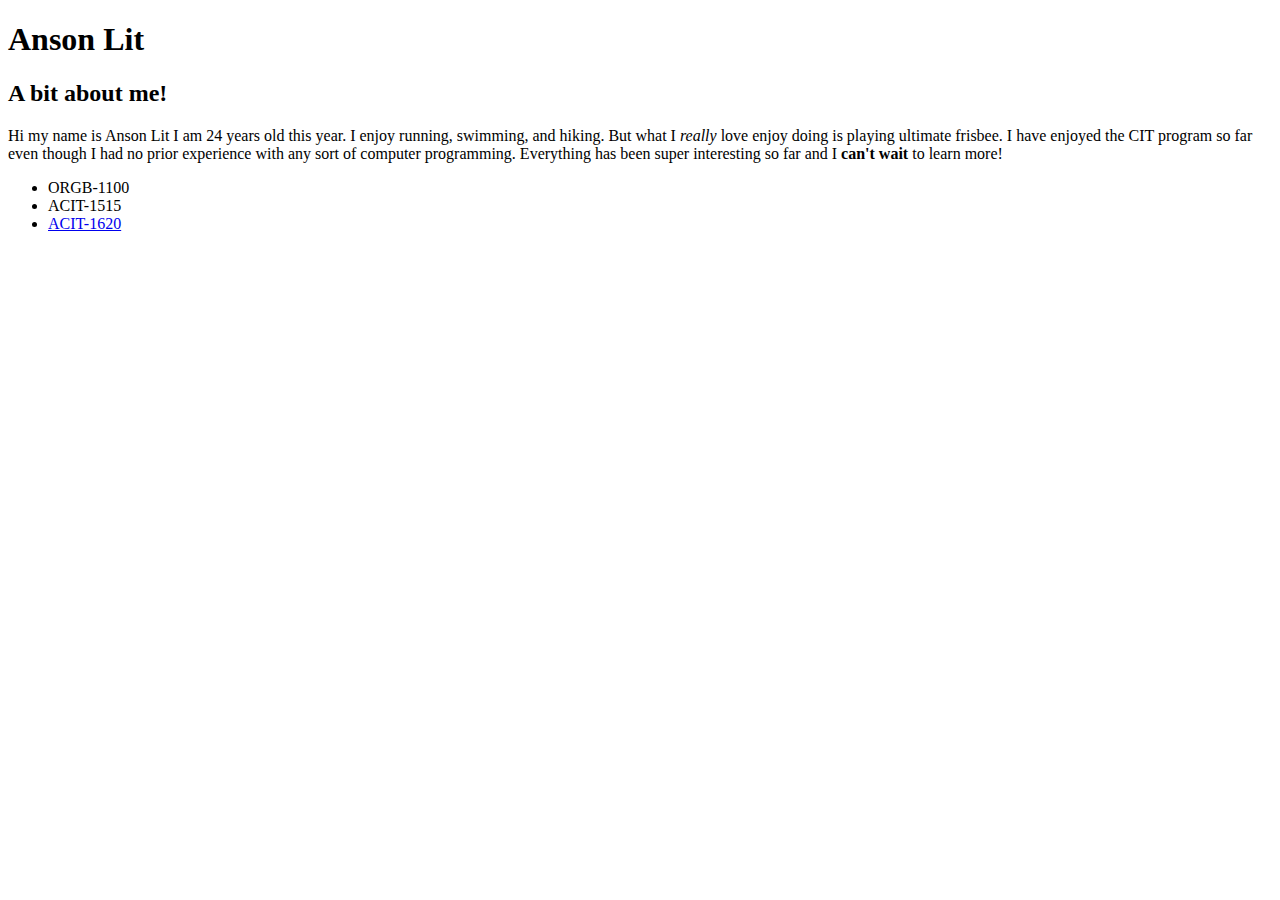
==== index.html @ 8e28b268 "First entry" ====
<!DOCTYPE html>

<html lang="en">
<head>
    <meta charset="utf-8">
    <title>Personal Website</title>
</head>
<body>
    <h1>Anson Lit</h1>
    <h2>A bit about me!</h2>
    <p>Hi my name is Anson Lit I am 24 years old this year.
        I enjoy running, swimming, and hiking. But what I <em>really</em> love enjoy doing is playing ultimate frisbee.
        I have enjoyed the CIT program so far even though I had no prior experience with any sort of computer programming.
        Everything has been super interesting so far and I <strong>can't wait</strong> to learn more!
    </p>

    <ul>
        <li>ORGB-1100</li>
        <li>ACIT-1515</li>
        <li><a href = "https://www.bcit.ca/study/outlines/20203041870" 
            title="ACIT 1620 course outline">ACIT-1620</a></li>
    </ul>
</body>

</html>
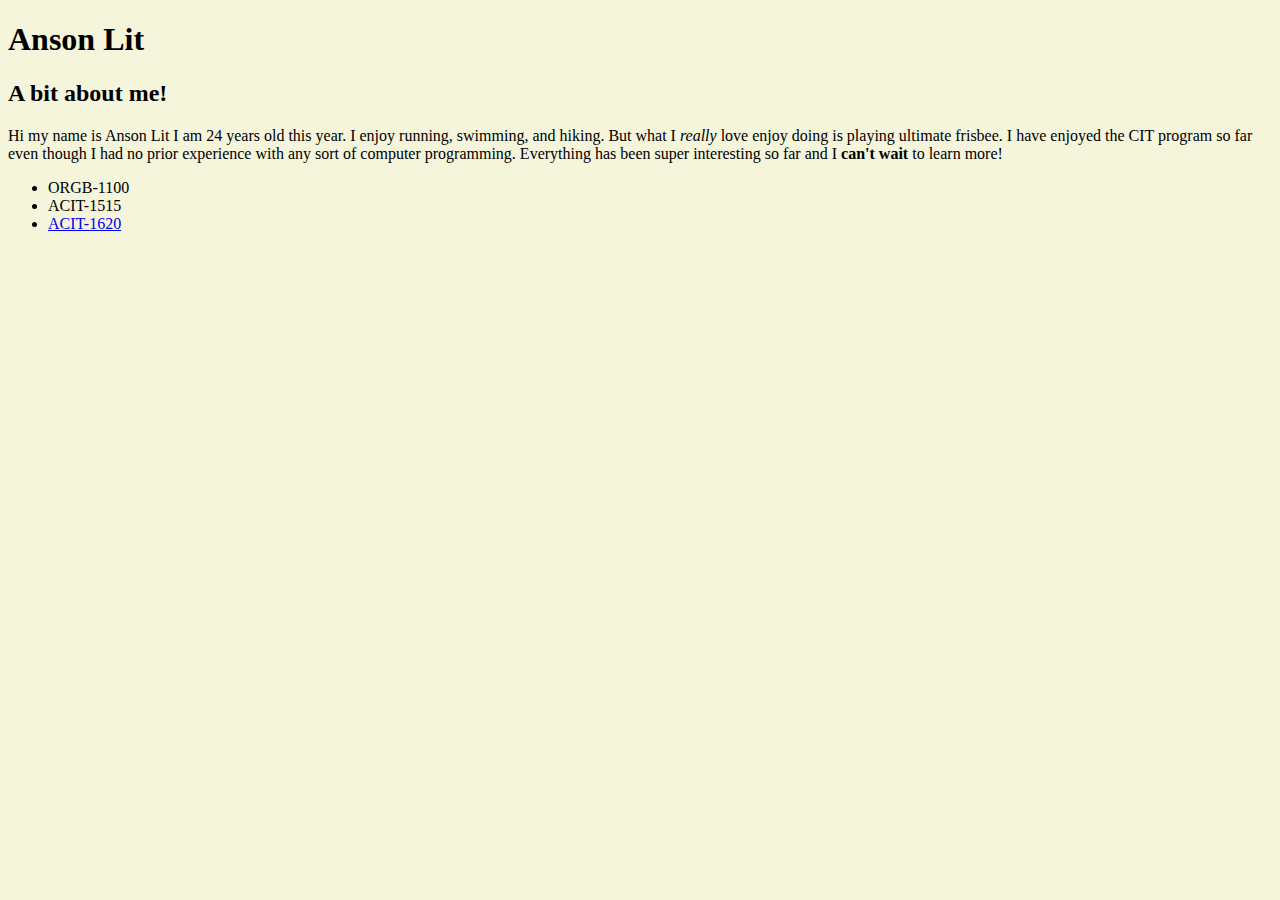
==== commit d4c02944: "trying to fix git error" ====
--- a/index.html
+++ b/index.html
@@ -1,25 +1,29 @@
 <!DOCTYPE html>
 
 <html lang="en">
+
 <head>
     <meta charset="utf-8">
     <title>Personal Website</title>
+    <link rel="stylesheet" href="css/background_color.css">
 </head>
+
 <body>
     <h1>Anson Lit</h1>
     <h2>A bit about me!</h2>
     <p>Hi my name is Anson Lit I am 24 years old this year.
         I enjoy running, swimming, and hiking. But what I <em>really</em> love enjoy doing is playing ultimate frisbee.
-        I have enjoyed the CIT program so far even though I had no prior experience with any sort of computer programming.
+        I have enjoyed the CIT program so far even though I had no prior experience with any sort of computer
+        programming.
         Everything has been super interesting so far and I <strong>can't wait</strong> to learn more!
     </p>
 
     <ul>
         <li>ORGB-1100</li>
         <li>ACIT-1515</li>
-        <li><a href = "https://www.bcit.ca/study/outlines/20203041870" 
-            title="ACIT 1620 course outline">ACIT-1620</a></li>
+        <li><a href="https://www.bcit.ca/study/outlines/20203041870" title="ACIT 1620 course outline">ACIT-1620</a></li>
     </ul>
+
 </body>
 
 </html>--- a/css/background_color.css
+++ b/css/background_color.css
@@ -0,0 +1,3 @@
+body {
+    background-color:beige;
+}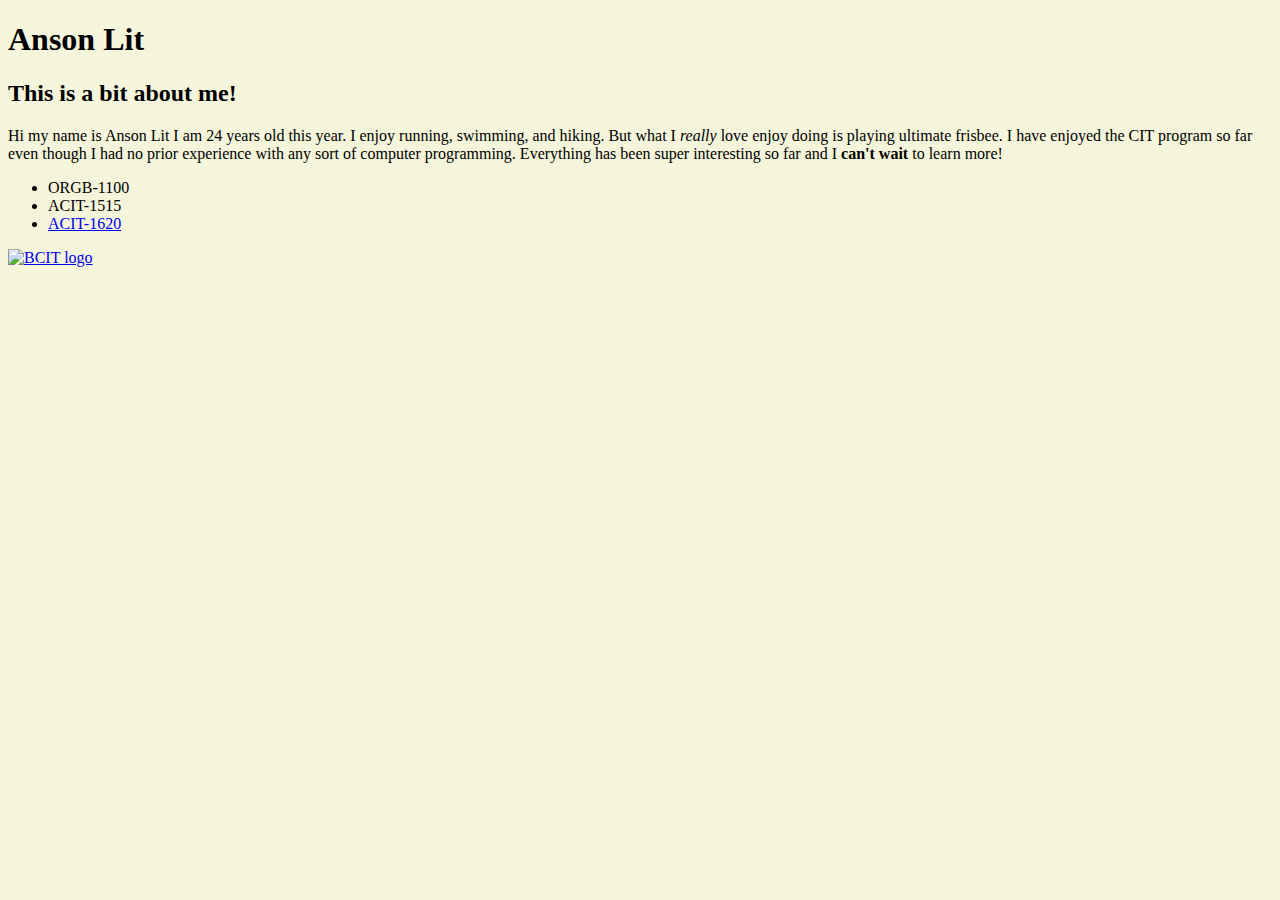
==== commit cb10e96a: "Added image of BCIT logo and linked it to bcit website" ====
--- a/index.html
+++ b/index.html
@@ -9,21 +9,30 @@
 </head>
 
 <body>
-    <h1>Anson Lit</h1>
-    <h2>A bit about me!</h2>
-    <p>Hi my name is Anson Lit I am 24 years old this year.
-        I enjoy running, swimming, and hiking. But what I <em>really</em> love enjoy doing is playing ultimate frisbee.
-        I have enjoyed the CIT program so far even though I had no prior experience with any sort of computer
-        programming.
-        Everything has been super interesting so far and I <strong>can't wait</strong> to learn more!
-    </p>
+    <main>
+        <header>
+            <h1>Anson Lit</h1>
+            <h2>This is a bit about me!</h2>
+        </header>
+        <p>Hi my name is Anson Lit I am 24 years old this year. I enjoy running, swimming, and hiking. But what I
+            <em>really</em> love enjoy doing is playing ultimate frisbee.
+            I have enjoyed the CIT program so far even though I had no prior experience with any sort of computer
+            programming.
+            Everything has been super interesting so far and I <strong>can't wait</strong> to learn more!
+        </p>
 
-    <ul>
-        <li>ORGB-1100</li>
-        <li>ACIT-1515</li>
-        <li><a href="https://www.bcit.ca/study/outlines/20203041870" title="ACIT 1620 course outline">ACIT-1620</a></li>
-    </ul>
-
+        <ul>
+            <li>ORGB-1100</li>
+            <li>ACIT-1515</li>
+            <li><a href="https://www.bcit.ca/study/outlines/20203041870" title="ACIT 1620 course outline">ACIT-1620</a>
+            </li>
+        </ul>
+        <footer>
+            <a href="https://www.bcit.ca" title="Bcit website">
+            <img src = "Week_3_labs/personal_website/Images/BCIT_logo.svg" alt="BCIT logo" width="150" height="136">
+            </a>
+        </footer>
+    </main>
 </body>
 
 </html>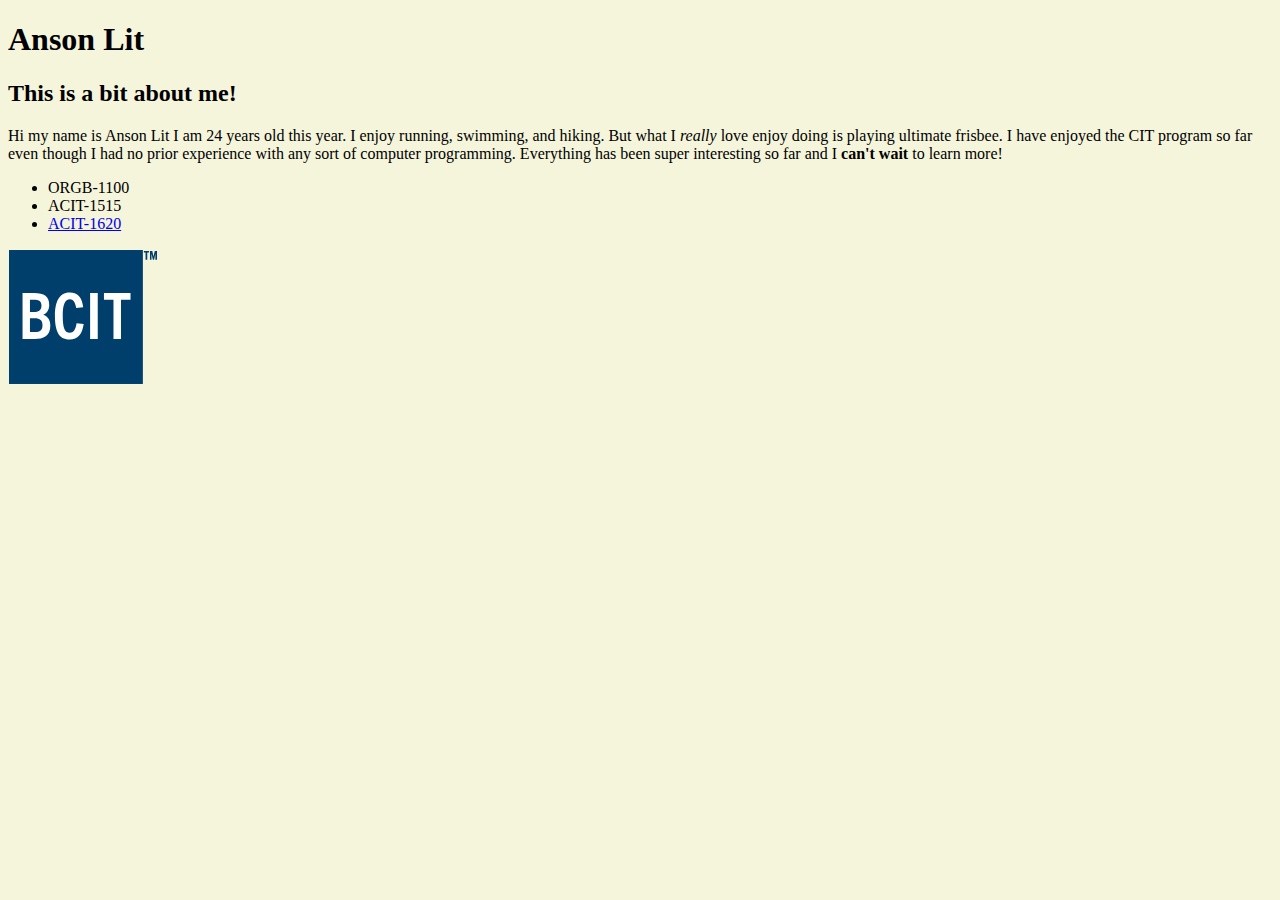
==== commit e912e06f: "Fixed BCIT link location to correct one" ====
--- a/index.html
+++ b/index.html
@@ -29,7 +29,7 @@
         </ul>
         <footer>
             <a href="https://www.bcit.ca" title="Bcit website">
-            <img src = "Week_3_labs/personal_website/Images/BCIT_logo.svg" alt="BCIT logo" width="150" height="136">
+                <img src="Images/BCIT_logo.svg" alt="BCIT logo" width="150" height="136">
             </a>
         </footer>
     </main>
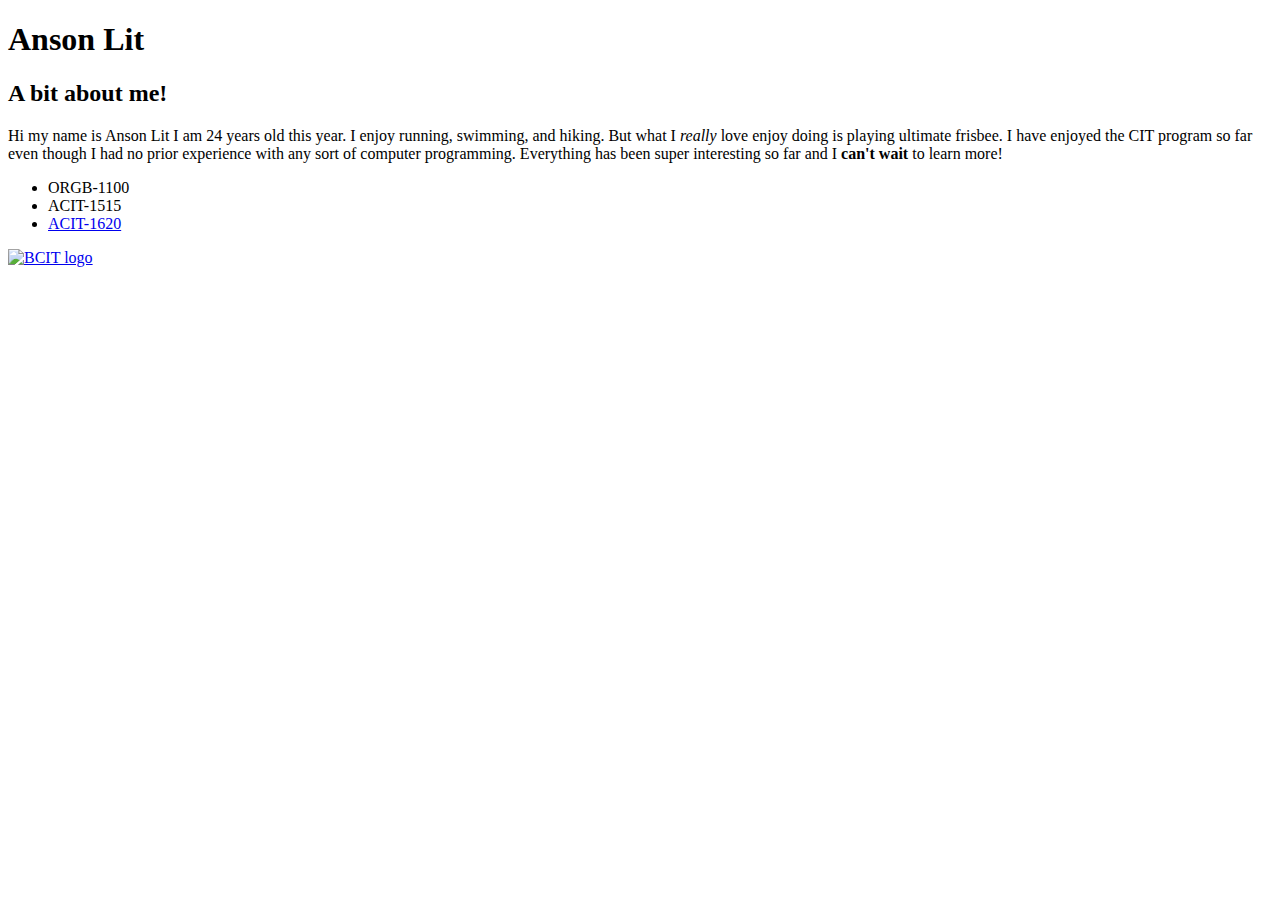
==== commit 32e18d75: "Added semantic tags document" ====
--- a/index.html
+++ b/index.html
@@ -5,34 +5,37 @@
 <head>
     <meta charset="utf-8">
     <title>Personal Website</title>
-    <link rel="stylesheet" href="css/background_color.css">
+    <link rel="stylesheet" href="Week_3_labs/personal_website/css/background_color.css" ">
 </head>
 
 <body>
-    <main>
-        <header>
-            <h1>Anson Lit</h1>
-            <h2>This is a bit about me!</h2>
-        </header>
-        <p>Hi my name is Anson Lit I am 24 years old this year. I enjoy running, swimming, and hiking. But what I
-            <em>really</em> love enjoy doing is playing ultimate frisbee.
+    <header>
+        <h1>Anson Lit</h1>
+        <h2>A bit about me!</h2>
+    </header>
+    <section>
+        <p>Hi my name is Anson Lit I am 24 years old this year.
+            I enjoy running, swimming, and hiking. But what I <em>really</em> love enjoy doing is playing ultimate frisbee.
             I have enjoyed the CIT program so far even though I had no prior experience with any sort of computer
             programming.
             Everything has been super interesting so far and I <strong>can't wait</strong> to learn more!
         </p>
-
+    </section>
+    <section>
         <ul>
             <li>ORGB-1100</li>
             <li>ACIT-1515</li>
-            <li><a href="https://www.bcit.ca/study/outlines/20203041870" title="ACIT 1620 course outline">ACIT-1620</a>
-            </li>
+            <li><a href=" https://www.bcit.ca/study/outlines/20203041870 " title=" ACIT 1620 course outline ">ACIT-1620</a>
+        </li>
         </ul>
-        <footer>
-            <a href="https://www.bcit.ca" title="Bcit website">
-                <img src="Images/BCIT_logo.svg" alt="BCIT logo" width="150" height="136">
-            </a>
-        </footer>
-    </main>
-</body>
+    </section>
+    <footer>
+        <a href=" https://www.bcit.ca " title=" Bcit website ">
+            <img src=" Week_3_labs/personal_website/Images/BCIT_logo.svg " alt=" BCIT logo " width=" 150 " height=" 136 ">
+        </a>
+    </footer>
+
+
+    </body>
 
 </html>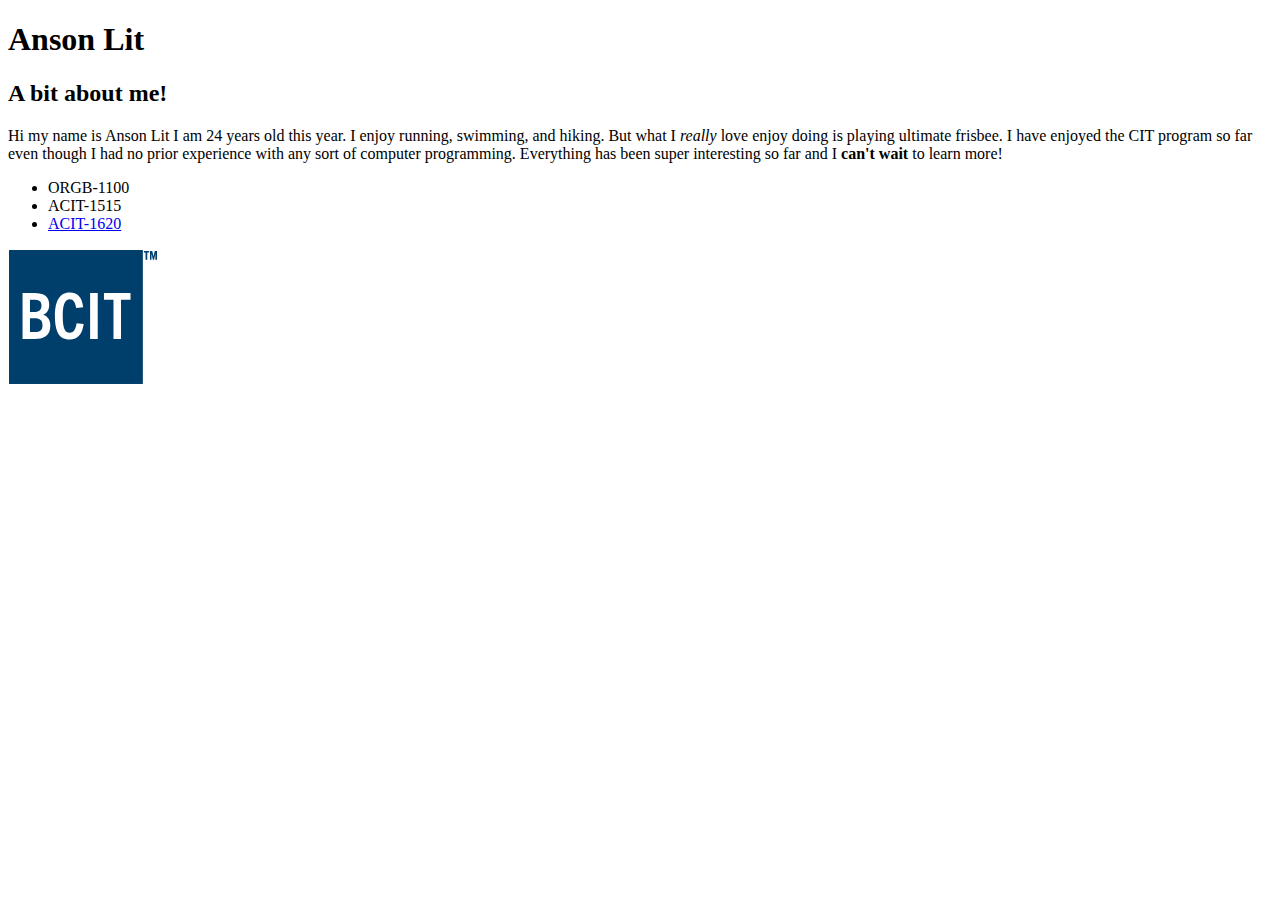
==== commit 056e6c3c: "Fixed the path to BCIT logo and stylesheet" ====
--- a/index.html
+++ b/index.html
@@ -5,7 +5,7 @@
 <head>
     <meta charset="utf-8">
     <title>Personal Website</title>
-    <link rel="stylesheet" href="Week_3_labs/personal_website/css/background_color.css" ">
+    <link rel="stylesheet" href="css/stylesheet.css">
 </head>
 
 <body>
@@ -14,11 +14,8 @@
         <h2>A bit about me!</h2>
     </header>
     <section>
-        <p>Hi my name is Anson Lit I am 24 years old this year.
-            I enjoy running, swimming, and hiking. But what I <em>really</em> love enjoy doing is playing ultimate frisbee.
-            I have enjoyed the CIT program so far even though I had no prior experience with any sort of computer
-            programming.
-            Everything has been super interesting so far and I <strong>can't wait</strong> to learn more!
+        <p>Hi my name is Anson Lit I am 24 years old this year. I enjoy running, swimming, and hiking. But what I <em>really</em> love enjoy doing is playing ultimate frisbee. I have enjoyed the CIT program so far even though I had no prior experience with
+            any sort of computer programming. Everything has been super interesting so far and I <strong>can't wait</strong> to learn more!
         </p>
     </section>
     <section>
@@ -26,16 +23,16 @@
             <li>ORGB-1100</li>
             <li>ACIT-1515</li>
             <li><a href=" https://www.bcit.ca/study/outlines/20203041870 " title=" ACIT 1620 course outline ">ACIT-1620</a>
-        </li>
+            </li>
         </ul>
     </section>
     <footer>
         <a href=" https://www.bcit.ca " title=" Bcit website ">
-            <img src=" Week_3_labs/personal_website/Images/BCIT_logo.svg " alt=" BCIT logo " width=" 150 " height=" 136 ">
+            <img src="Images/BCIT_logo.svg " alt=" BCIT logo " width=" 150 " height=" 136 ">
         </a>
     </footer>
 
 
-    </body>
+</body>
 
 </html>